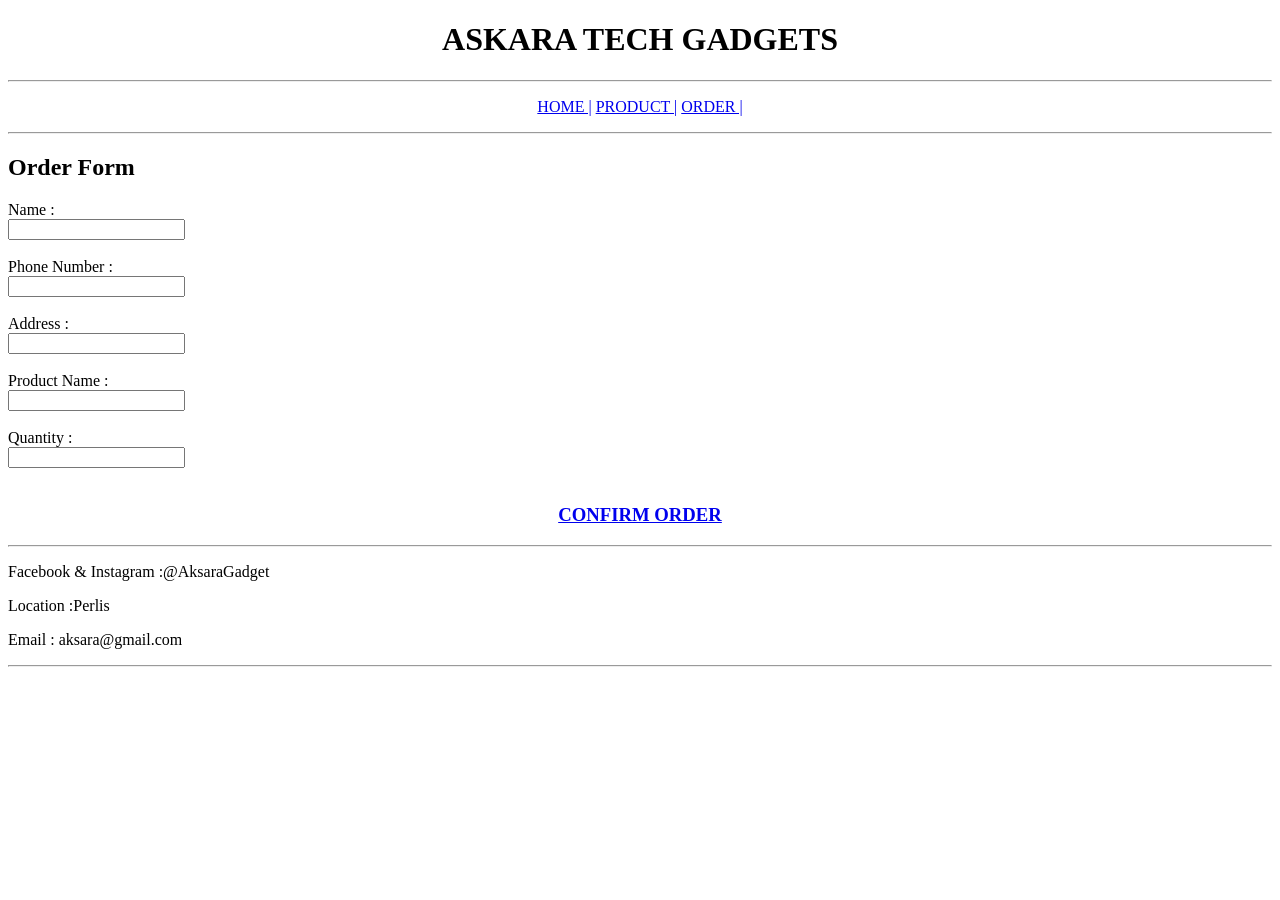
==== order.html @ c55dae37 "test 123" ====
<!DOCTYPE html>
<html lang="en">
<head>
    <meta charset="UTF-8">
    <meta name="viewport" content="width=device-width, initial-scale=1.0">
    <title>ASKARA TECH GADGETS</title>
</head>
<body>
      <h1 align="center">ASKARA TECH GADGETS</h1>

    <hr>
    <!--MENU-->
    <nav>
        <p align="center">
            <a href="index.html">HOME |</a>
            <a href="product.html">PRODUCT |</a>
            <a href="order.html">ORDER |</a>
        </p>
    </nav>
    <hr>
    
    <!--CONTENT-->
    <h2> Order Form </h2>
    <label> Name :</label><br>
    <input type="text"><br><br>

     <label> Phone Number :</label><br>
    <input type="text"><br><br>

     <label> Address :</label><br>
    <input type="text"><br><br>

     <label> Product Name :</label><br>
    <input type="text"><br><br>

     <label> Quantity :</label><br>
    <input type="text"><br><br>

   <h3 align="center"><a href="order.html"> CONFIRM ORDER </a></h3>
   <!--FOOTER-->
    <hr>
    <p>
        Facebook & Instagram :@AksaraGadget
    </p>
    <p>
Location :Perlis
    </p>
    <p>
        Email : aksara@gmail.com
    </p>
    <hr>

</body>
</html>
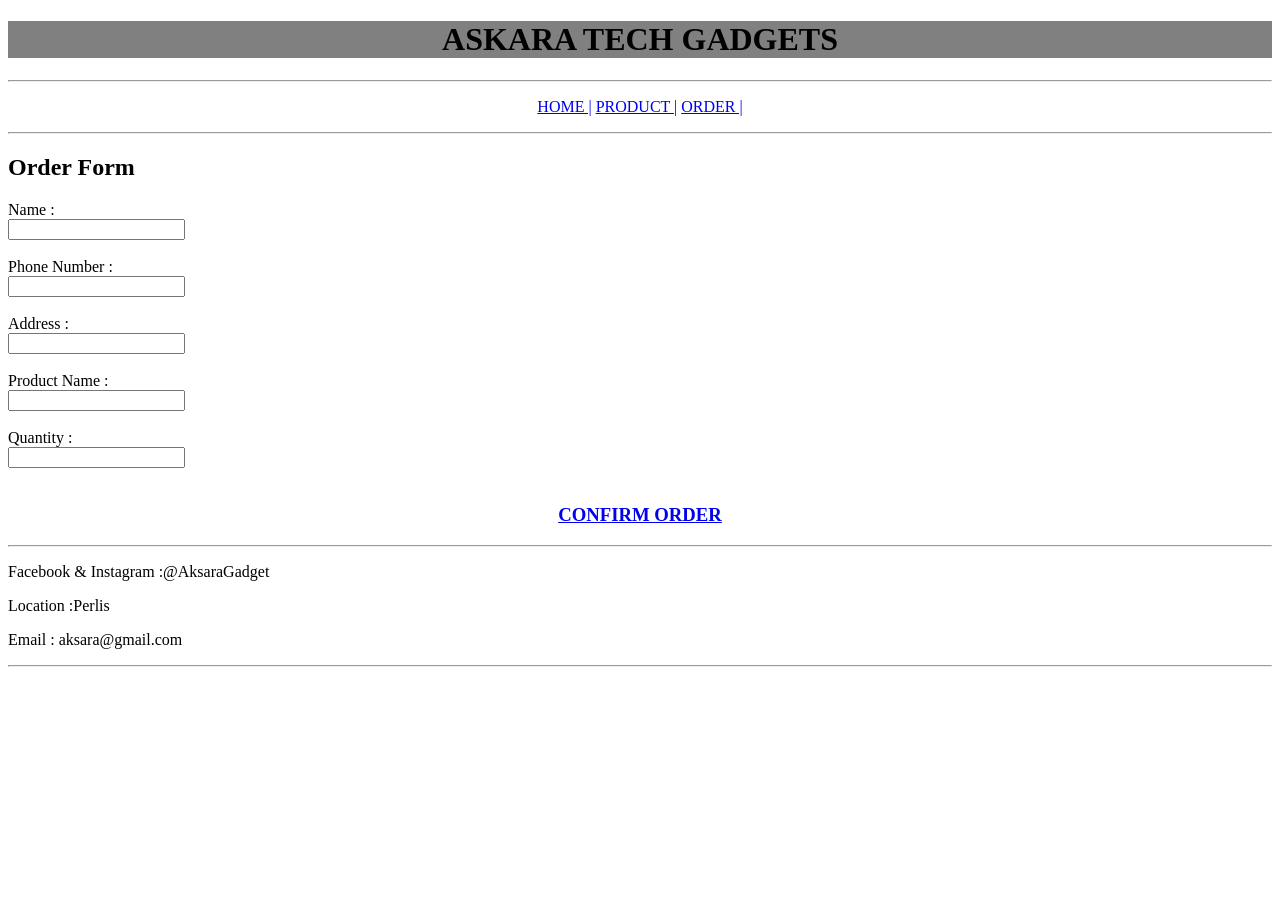
==== commit a052e72a: "latest" ====
--- a/order.html
+++ b/order.html
@@ -4,14 +4,15 @@
     <meta charset="UTF-8">
     <meta name="viewport" content="width=device-width, initial-scale=1.0">
     <title>ASKARA TECH GADGETS</title>
+     <link rel="stylesheet" href="style.css">
 </head>
 <body>
-      <h1 align="center">ASKARA TECH GADGETS</h1>
+      <h1 class="title">ASKARA TECH GADGETS</h1>
 
     <hr>
     <!--MENU-->
     <nav>
-        <p align="center">
+        <p class="menu">
             <a href="index.html">HOME |</a>
             <a href="product.html">PRODUCT |</a>
             <a href="order.html">ORDER |</a>
@@ -36,7 +37,7 @@
      <label> Quantity :</label><br>
     <input type="text"><br><br>
 
-   <h3 align="center"><a href="order.html"> CONFIRM ORDER </a></h3>
+   <h3 class="button"><a href="order.html"> CONFIRM ORDER </a></h3>
    <!--FOOTER-->
     <hr>
     <p>
--- a/style.css
+++ b/style.css
@@ -0,0 +1,27 @@
+.title{
+    text-align: center;
+    background-color: gray;
+}
+
+.menu{
+    text-align: center;
+   
+}
+
+.cable-text{
+    margin-left: 500px;
+}
+
+.keyboard-image{
+    width: 300px;
+}
+
+.cable-image{
+    width: 200px;
+    margin-left: 300px;
+}
+
+.button{
+    text-align: center;
+}
+
